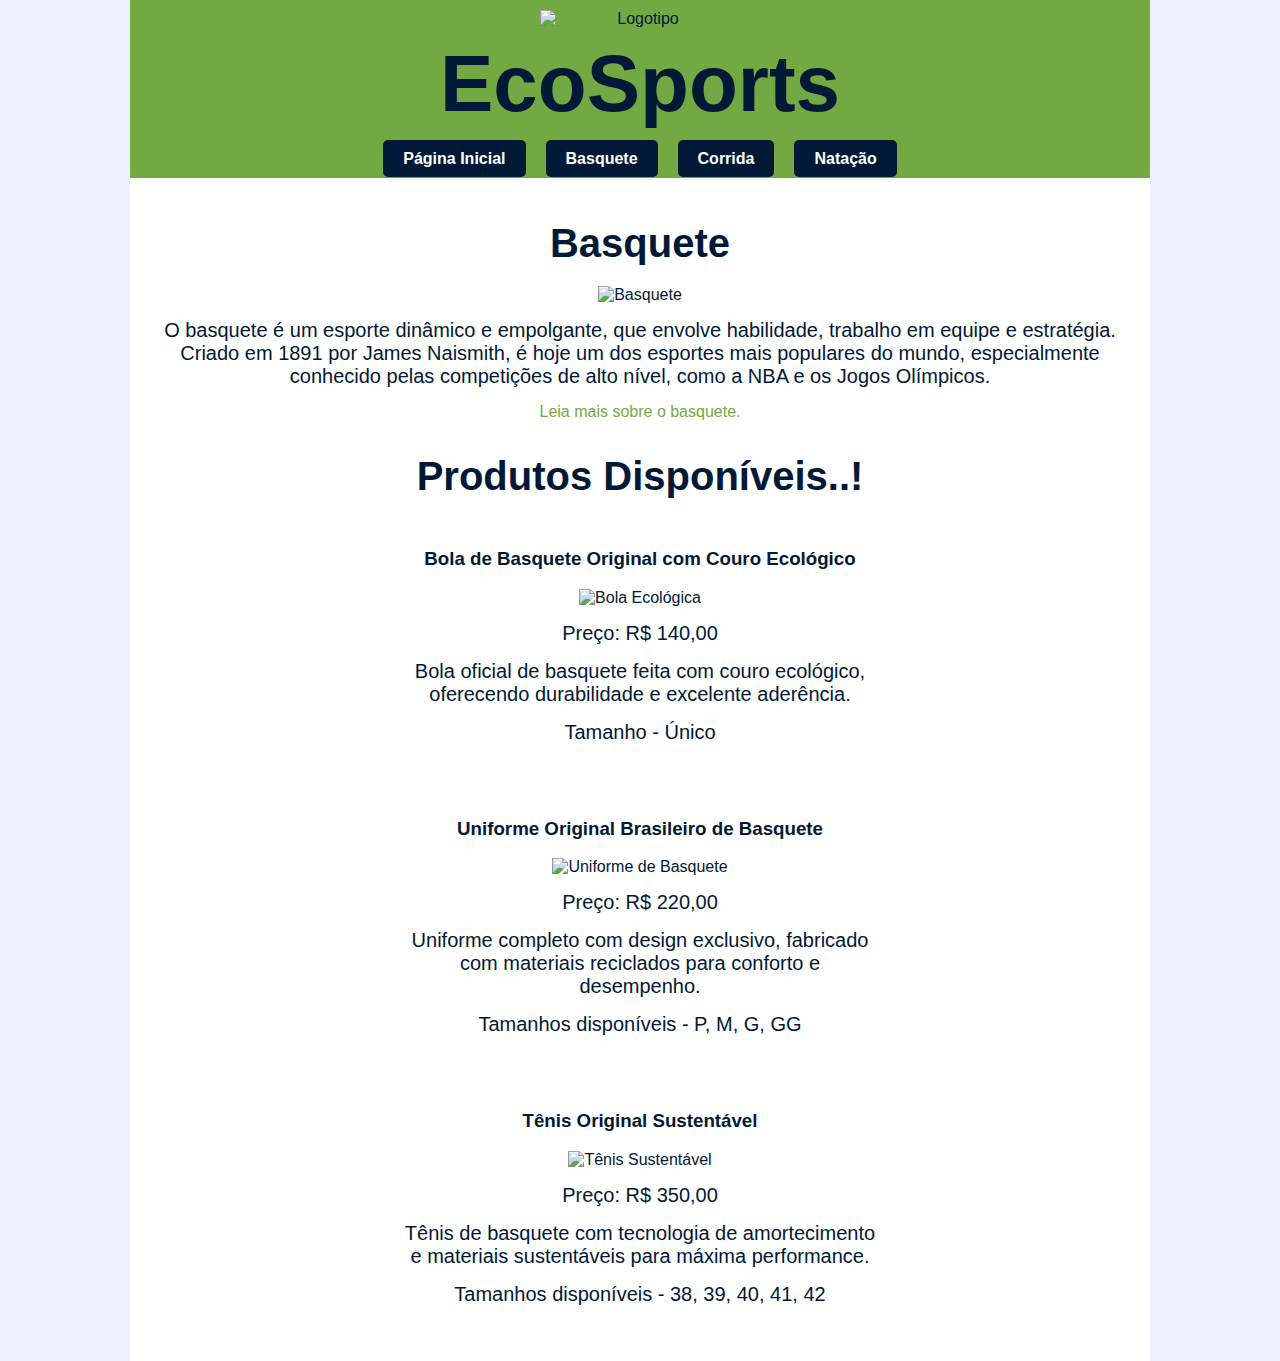
==== Esportes/Basquete/index.html @ 37759309 "ecosports" ====
<!DOCTYPE html>
<html lang="pt-BR">
<head>
    <meta charset="UTF-8">
    <meta name="viewport" content="width=device-width, initial-scale=1.0">
    <link rel="stylesheet" href="/estilo.css"> 
    <title>EcoSports - Basquete</title>
</head>
<body>
    <header>
        <img src="/imgs/ecosports_logo.png" width="300" alt="Logotipo">
        <h1>EcoSports</h1>
        </div>
        <nav>
            <ul class="menu">
                <li><a href="/index.html">Página Inicial</a></li>
                <li><a href="/Esportes/Basquete/index.html">Basquete</a></li>
                <li><a href="/Esportes/Corrida/index.html">Corrida</a></li>
                <li><a href="/Esportes/Natação/index.html">Natação</a></li>
            </ul>
        </nav>
    </header>
    <main>
        <h2>Basquete</h2>
        <div class="informaces">
            <img src="/imgs/pessoa basquete.jpg" width="400" alt="Basquete" class="esportes-img">
            <p>
                O basquete é um esporte dinâmico e empolgante, que envolve habilidade, trabalho em equipe e estratégia.<br>
                Criado em 1891 por James Naismith, é hoje um dos esportes mais populares do mundo, especialmente conhecido pelas competições de alto nível, como a NBA e os Jogos Olímpicos.
            </p>
            <a href="https://www.todamateria.com.br/historia-do-basquete/" class="texto-link">Leia mais sobre o basquete.</a>
        </div>
        
        <h2 class="section-title">Produtos Disponíveis..!</h2>
        <div class="disponiveis">
            <div class="produto">
                <h3>Bola de Basquete Original com Couro Ecológico</h3>
                <img src="/imgs/produto-basquete1.jpg" width="300" alt="Bola Ecológica" class="produto-img">
                <p>Preço: R$ 140,00<br>
                <p>Bola oficial de basquete feita com couro ecológico, oferecendo durabilidade e excelente aderência.</p>
                <p>Tamanho - Único</p>
            </div>
            <div class="produto">
                <h3>Uniforme Original Brasileiro de Basquete</h3>
                <img src="/imgs/produto-basquete2.jpeg" width="300" alt="Uniforme de Basquete" class="produto-img">
                <p>Preço: R$ 220,00</p>
                <p>Uniforme completo com design exclusivo, fabricado com materiais reciclados para conforto e desempenho.</p>
                <p>Tamanhos disponíveis - P, M, G, GG</p>
            </div>
            <div class="produto">
                <h3>Tênis Original Sustentável</h3>
                <img src="/imgs/produto-basquete3.jpg" width="300" alt="Tênis Sustentável" class="produto-img">
                <p>Preço: R$ 350,00</p>
                <p>Tênis de basquete com tecnologia de amortecimento e materiais sustentáveis para máxima performance.</p>
                <p>Tamanhos disponíveis - 38, 39, 40, 41, 42</p>
            </div>
        </div>
    </main>
</body>
</html>
---- estilo.css ----
body {
    font-family: Arial, sans-serif;
    margin: 0;
    padding: 0;
    background-color: #ebf2fa;
    color: #011936;
    text-align: center;
}

h1, h2, h3 {
    color: #011936;
    margin: 1;
    font-weight: bold;
}

header {
    background-color: #73a942;
    max-width: 1000px;
    margin: auto;
    padding: 10px 10px;
    display: flex;
    flex-direction: column;
    align-items: center;
    margin-bottom: 1;
}

header img {
    width: 200px;
    margin-bottom: 0;
}
header h1 {
    font-size: 80px;
    margin: 10px 0;
}
nav {
    margin-top: 10px;
}

nav ul.menu {
    list-style: none;
    padding: 0;
    margin: 0;
    display: flex;
    justify-content: center;
    gap: 20px;
}

nav ul.menu li a {
    text-decoration: none;
    color: white;
    background-color: #011936;
    padding: 10px 20px;
    border-radius: 5px;
    font-weight: bold;
}

nav ul.menu li a:hover {
    background-color: #a44a3f;
}
main {
    background-color: white;
    max-width: 1000px;
    margin: auto;
    padding: 10px 10px;
}
main h2 {
    font-size: 40px;
    margin-bottom: 20px;
}

main p {
    font-size: 20px;
    margin: 15px 0;
}

.sobre,
.pagamento,
.localizacao {
    margin: 20px 0;
}

.sobre p,
.pagamento ul {
    margin: 15px 0;
}

.pagamento ul {
    list-style: none;
    padding: 0;
    margin: 0;
    display: flex;
    justify-content: center;
    gap: 20px;
}

.produto {
    display: block;
    width: 50%;
    margin: 20px auto;
    box-sizing: border-box;
    background-color: #ffffff;
    padding: 10px;
    text-align: center;
}
.produto:hover {
    background-color: #55ae5e;
}
.texto-link {
    color: #73a942;
    text-decoration: none;
}

.texto-link:hover {
    color: #a44a3f;
}

footer {
    background-color: #011936;
    color: #ffffff;
    padding: 20px;
    max-width: 1020px;
    margin: 0 auto;
    text-align: center;
    box-sizing: border-box;
}

footer p {
    font-size: 20px;
}

footer a {
    color: #ffffff;
    text-decoration: none;
    font-weight: bold;
}

footer a:hover {
    color: #a44a3f;
}
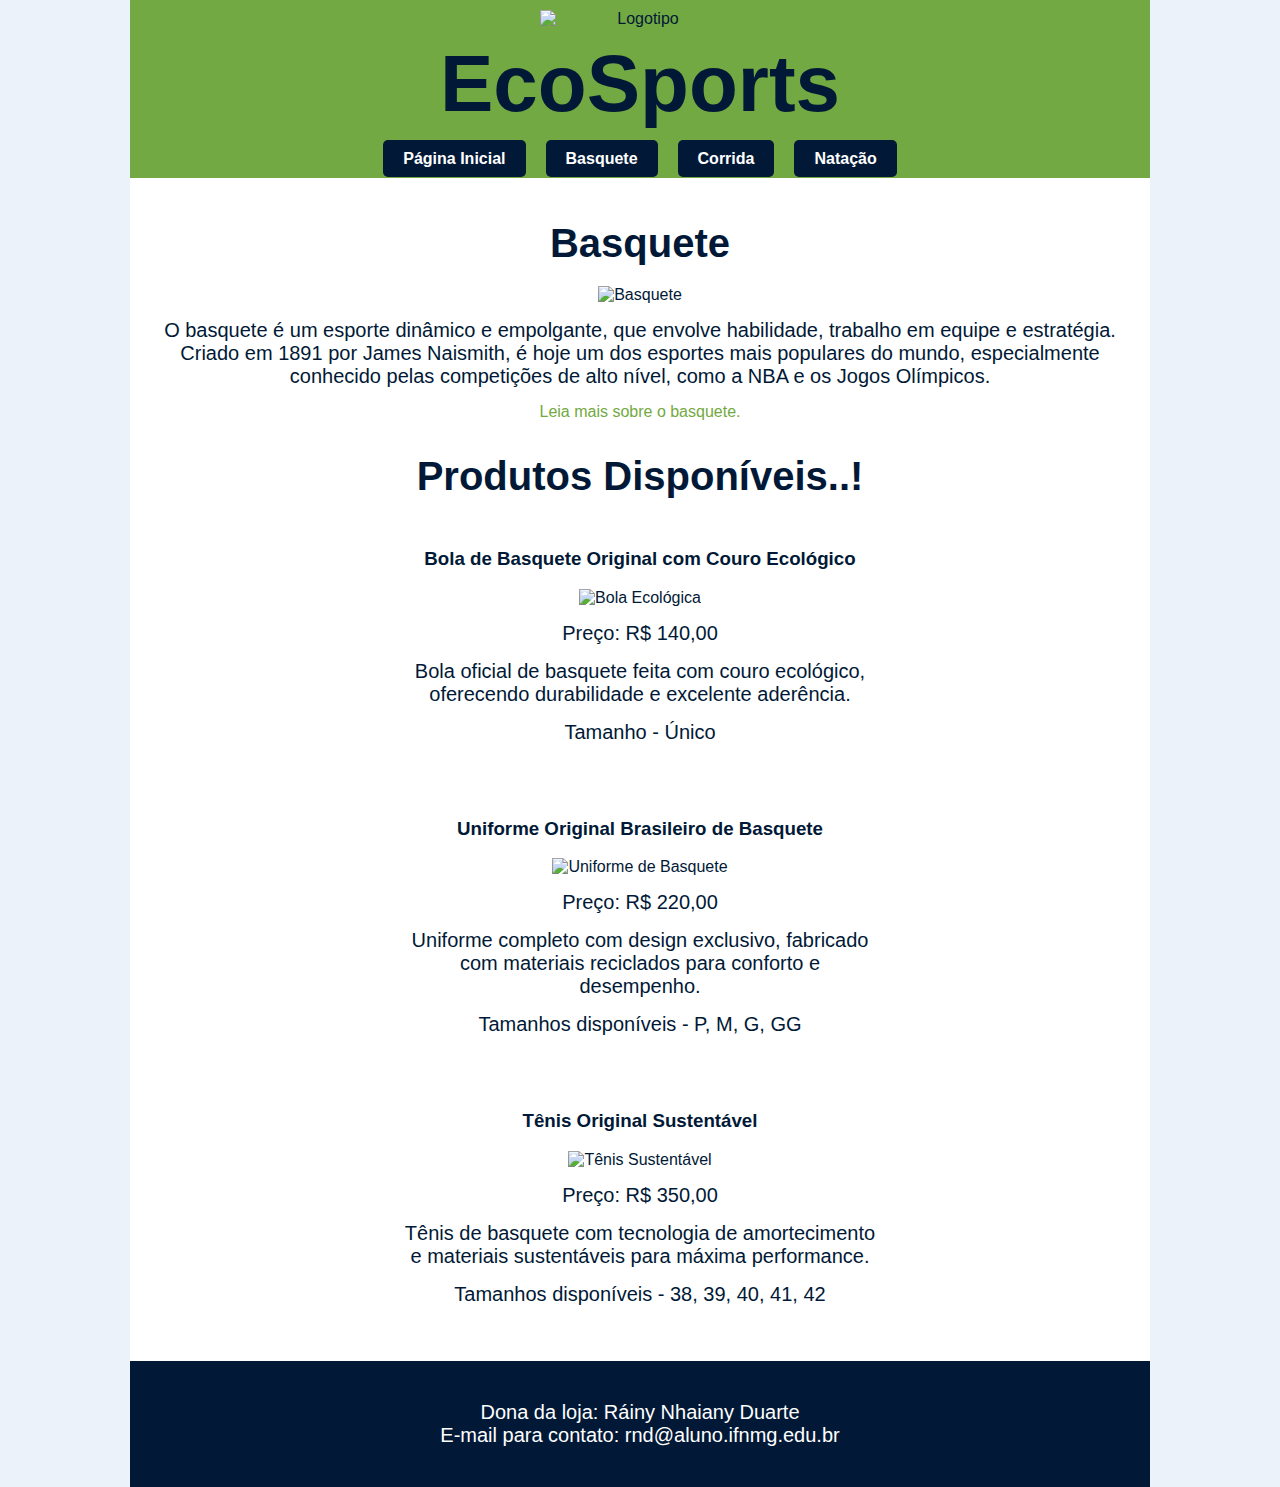
==== commit 1cdb4a86: "ecosports" ====
--- a/Esportes/Basquete/index.html
+++ b/Esportes/Basquete/index.html
@@ -22,7 +22,7 @@
     </header>
     <main>
         <h2>Basquete</h2>
-        <div class="informaces">
+        <div class="informacoes">
             <img src="/imgs/pessoa basquete.jpg" width="400" alt="Basquete" class="esportes-img">
             <p>
                 O basquete é um esporte dinâmico e empolgante, que envolve habilidade, trabalho em equipe e estratégia.<br>
@@ -56,6 +56,9 @@
             </div>
         </div>
     </main>
+    <footer>
+        <p>Dona da loja: Ráiny Nhaiany Duarte<br> E-mail para contato: rnd@aluno.ifnmg.edu.br
+        </p>
+    </footer>
 </body>
 </html>
-
